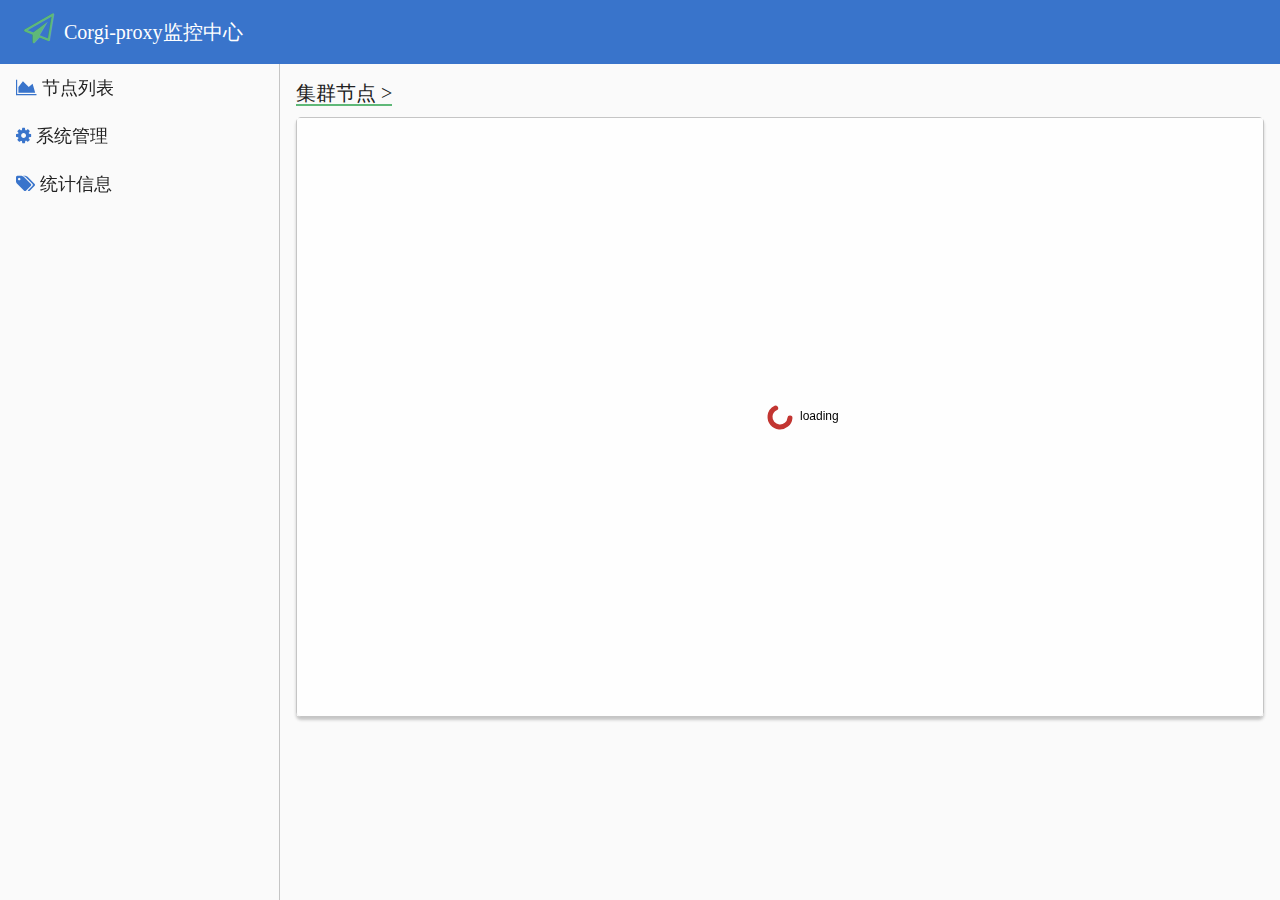
==== corgi-proxy-monitor/src/main/resources/static/index.html @ b30418c5 "Merge pull request #1 from eleven136/dev" ====
<!DOCTYPE html>
<html lang="en">
<head>
    <meta charset="UTF-8">
    <title>Corgi-proxy监控中心</title>
    <link rel="stylesheet" type="text/css" href="css/font-awesome/css/font-awesome.min.css"/>
    <link rel="stylesheet" type="text/css" href="css/style.css"/>
    <link rel="stylesheet" type="text/css" href="css/monitor.css"/>
</head>
<body>

<div class="header">
    <div class="header-logo"></div>
    <div class="header-word"><a href="#"><i class="fa fa-send-o"></i></a>&nbsp;&nbsp;Corgi-proxy监控中心</div>
</div>
<div class="content">
    <div class="content-main">
        <div class="content-main-left">
            <a href="#" class="nav-line"><i class="fa fa-area-chart"></i>&nbsp;节点列表</a>
            <a href="#" class="nav-line"><i class="fa fa-cog"></i>&nbsp;系统管理</a>
            <a href="#" class="nav-line"><i class="fa fa-tags"></i>&nbsp;统计信息</a>
        </div>
        <div class="content-main-right">
            <div class="node-title">
                <span>集群节点 &gt;</span>
            </div>
            <div id="service-nodes" class="node-view"></div>
        </div>
    </div>

</div>
<div class="footer"></div>

<script src="plugins/jquery.min.js" type="text/javascript" ></script>
<script src="plugins/echarts.min.js" type="text/javascript"></script>
<script src="js/monitor.js" type="text/javascript"></script>
</body>
</html>
---- corgi-proxy-monitor/src/main/resources/static/css/style.css ----
/*公共样式--开始*/
html, body, div, ul, li, h1, h2, h3, h4, h5, h6, p, dl, dt, dd, ol, form, input, textarea, th, td, select {
    margin: 0;
    padding: 0;
}
*{box-sizing: border-box;}
html, body {
    min-height: 100%;
    background-color: #FAFAFA;
}

body {
    font-family: "Microsoft YaHei";
    font-size:14px;
    color:#333;
}
h1, h2, h3, h4, h5, h6{font-weight:normal;}
ul,ol {
    list-style: none;
}

img {
    border: none;
    vertical-align: middle;
}

a {
    text-decoration: none;
    color: #232323;
}

table {
    border-collapse: collapse;
    table-layout: fixed;
}

input, textarea {
    outline: none;
    border: none;
}

textarea {
    resize: none;
    overflow: auto;
}

.clearfix {
    zoom: 1;
}

.clearfix:after {
    content: ".";
    width: 0;
    height: 0;
    visibility: hidden;
    display: block;
    clear: both;
    overflow:hidden;
}

.fl {
    float: left
}

.fr {
    float: right
}

.tl {
    text-align: left;
}

.tc {
    text-align: center
}

.tr {
    text-align: right;
}

.ellipse {
    overflow: hidden;
    text-overflow: ellipsis;
    white-space: nowrap;
}
.inline{
    display: inline-block;
    *display: inline;
    *zoom: 1;
}
---- corgi-proxy-monitor/src/main/resources/static/css/monitor.css ----
.header{
    height: 64px;
    margin: auto;
    background-color: #3974CB;
}
.header-logo{
    display: inline;
    margin-left: 24px;
    height: 100%;
}
.header-word{
    display: inline;
    font-size: 20px;
    line-height: 64px;
    color: #FFFFFF;
}
.header-word i{
    font-size: 30px;
    color: #5FB878;
}
.content-main{
    height: auto;
    min-height: 800px;
}
.node-title{
    margin: 0px 0px 10px 0px;
}
.node-title span{
    font-size: 20px;
    color:#212121;
    border-bottom: 2px solid #5FB878;
}
.node-title span i{
    color: #3974CB;
}
.node-view{
    width: 100%;
    height:600px;
    border: 1px solid #C5C5C5;
    /*background-color: #FFFFFF;*/
    border-radius: 5px 5px 5px 5px;
    box-shadow:0 3px 3px #C5C5C5;
}
.content-main-left{
    width: 280px;
    height: 100%;
    position: fixed;
    float:left;
    border-right: 1px solid #C5C5C5;
}
.content-main-left i{
    color: #3974CB;
}
.nav-line{
    height: 48px;
    width: 100%;
    display: inline-block;
    line-height: 48px;
    font-size: 18px;
    padding: 0 16px;
}
.nav-line:hover{
    background-color: #EFEEF0;
    cursor: pointer;
}
.content-main-right{
    margin-left: 280px;
    padding: 16px;
}
.footer{
    height: 160px;
    margin-left: 300px;
    display: inline;
}
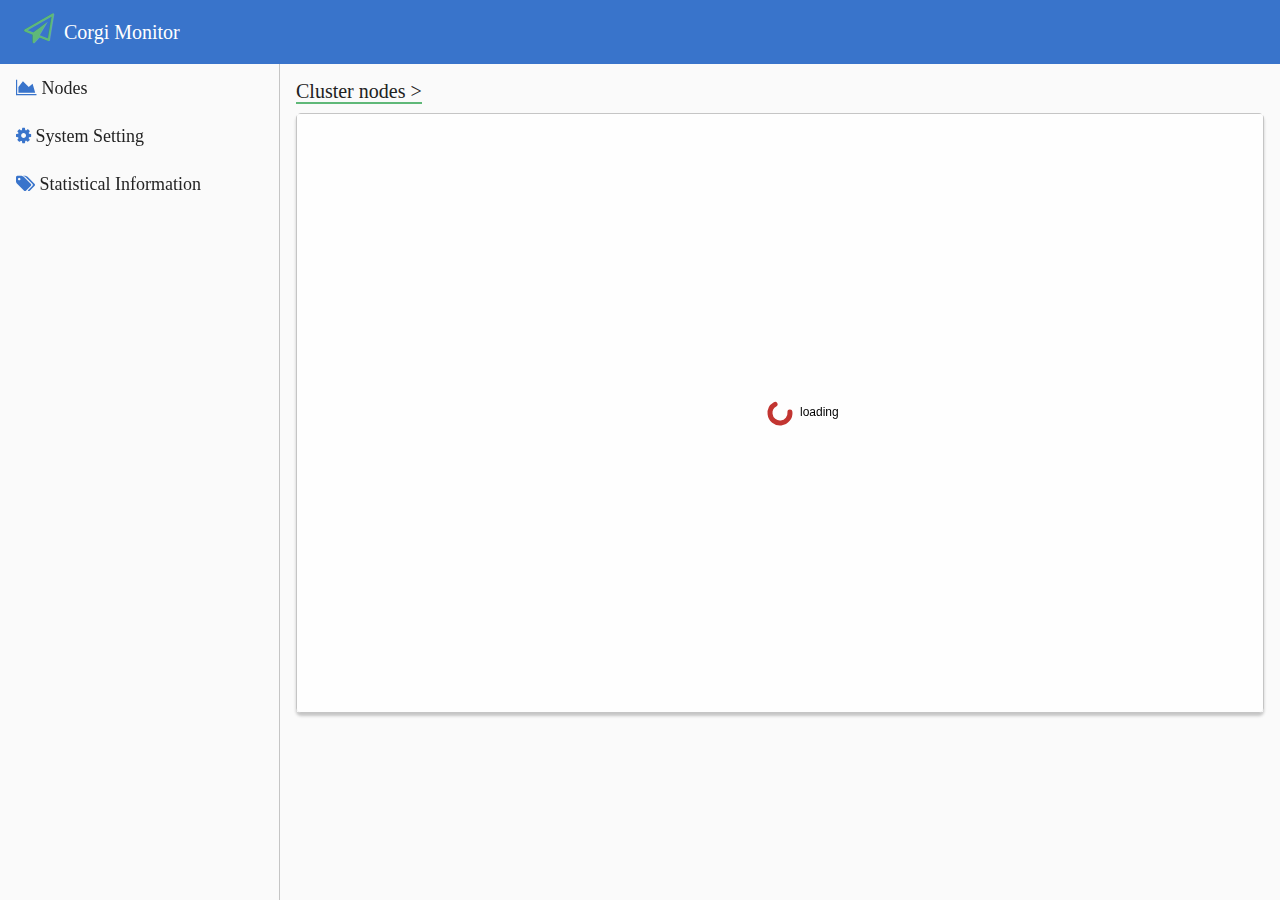
==== commit 42739d60: "Merge pull request #2 from eleven136/dev" ====
--- a/corgi-proxy-monitor/src/main/resources/static/index.html
+++ b/corgi-proxy-monitor/src/main/resources/static/index.html
@@ -2,7 +2,7 @@
 <html lang="en">
 <head>
     <meta charset="UTF-8">
-    <title>Corgi-proxy监控中心</title>
+    <title>Corgi Monitor</title>
     <link rel="stylesheet" type="text/css" href="css/font-awesome/css/font-awesome.min.css"/>
     <link rel="stylesheet" type="text/css" href="css/style.css"/>
     <link rel="stylesheet" type="text/css" href="css/monitor.css"/>
@@ -11,18 +11,18 @@
 
 <div class="header">
     <div class="header-logo"></div>
-    <div class="header-word"><a href="#"><i class="fa fa-send-o"></i></a>&nbsp;&nbsp;Corgi-proxy监控中心</div>
+    <div class="header-word"><a href="#"><i class="fa fa-send-o"></i></a>&nbsp;&nbsp;Corgi Monitor</div>
 </div>
 <div class="content">
     <div class="content-main">
         <div class="content-main-left">
-            <a href="#" class="nav-line"><i class="fa fa-area-chart"></i>&nbsp;节点列表</a>
-            <a href="#" class="nav-line"><i class="fa fa-cog"></i>&nbsp;系统管理</a>
-            <a href="#" class="nav-line"><i class="fa fa-tags"></i>&nbsp;统计信息</a>
+            <a href="#" class="nav-line"><i class="fa fa-area-chart"></i>&nbsp;Nodes </a>
+            <a href="#" class="nav-line"><i class="fa fa-cog"></i>&nbsp;System Setting </a>
+            <a href="#" class="nav-line"><i class="fa fa-tags"></i> Statistical Information </a>
         </div>
         <div class="content-main-right">
             <div class="node-title">
-                <span>集群节点 &gt;</span>
+                <span> Cluster nodes &gt;</span>
             </div>
             <div id="service-nodes" class="node-view"></div>
         </div>
